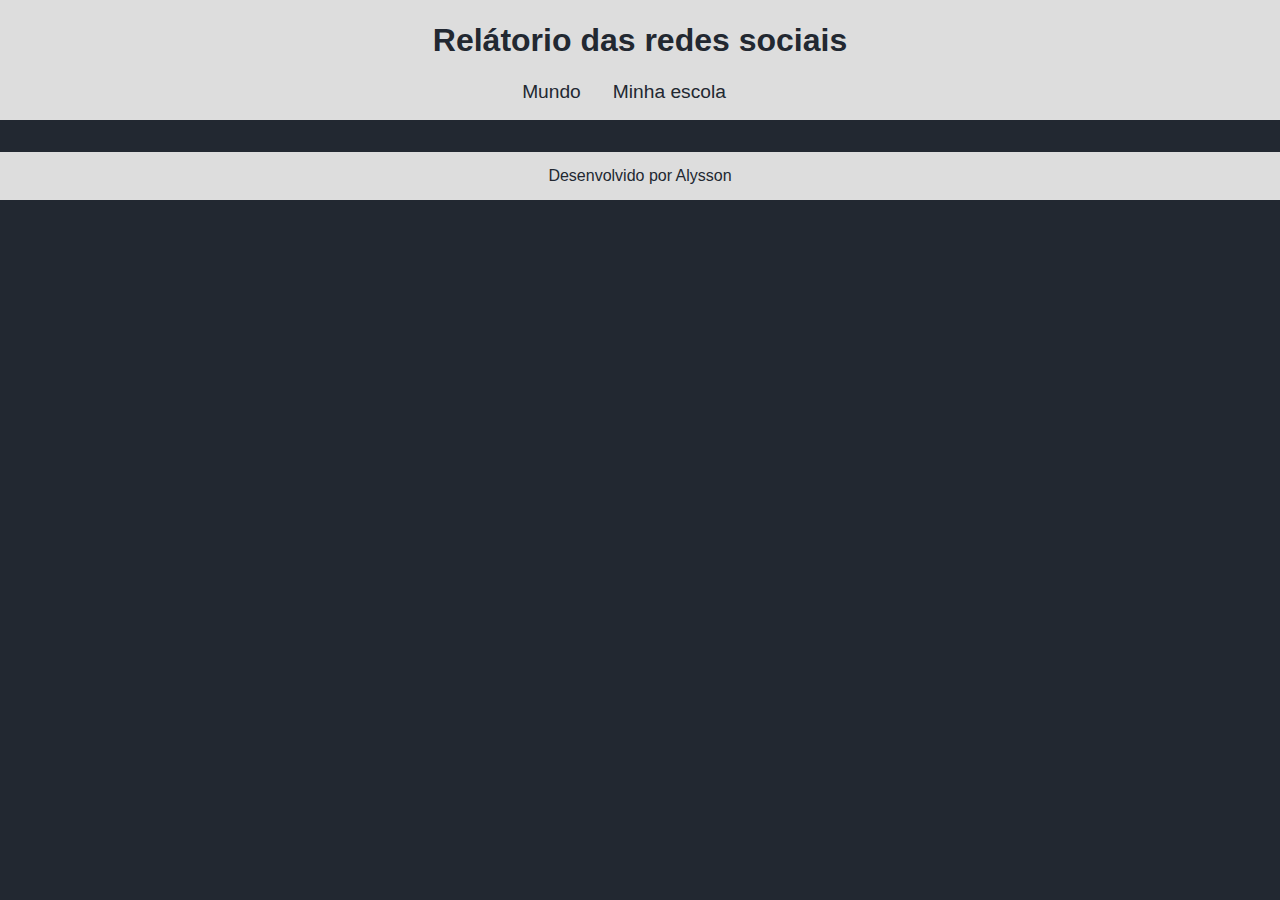
==== index.html @ 262396e7 "Add files via upload" ====
<!DOCTYPE html>
<html lang="pt-br">
<head>
    <meta charset="UTF-8">
    <meta http-equiv="X-UA-Compatible" content="IE=edge">
    <meta name="viewport" content="width=device-width, initial-scale=1.0">
    <title>Redes sociais</title>
    <link rel="stylesheet" href="style.css">
    <script src="https://cdn.plot.ly/plotly-2.27.0.min.js" charset="utf-8"></script>
</head>
<body>
    <header>
        <h1>Relátorio das redes sociais</h1>
        <nav>
            <a href="index.html">Mundo</a>
            <a href="#">Minha escola</a>
        </nav>
    </header>
    <main class="graicos-section">
        <section id="graficos-container" class="graicos-container">
            <!-- crie os gráficos aqui -->
        </section>
    </main>
    <footer>
        <p>Desenvolvido por Alysson</p>
    </footer>
    <script type="module" src="graficos/informacoesGlobais.js"></script>
    <script type="module" src="graficos/quantidadeUsuarios.js"></script>
</body>
</html>
---- style.css ----
@import url('https://fonts.googleapis.com/css2?family=Nunito:ital,wght@0,200..1000;1,200..1000&display=swap');

:root {
    --bg-color: #222831;
    --primary-color: #DDDDDD;
    --secondary-color: #F05454;
    --font: "Nunito Sans", sans-serif;
}

body {
    background-color: var(--bg-color);
    color: var(--primary-color);
    font-family: var(--font);
    height: 100vh;
    margin: 0;
}

header {
    background-color: var(--primary-color);
    text-align: center;
    padding: 1px;
}

h1 {
    font-size: 2rem;
    color: var(--bg-color);
    font-weight: 700;
}

nav {
    display: flex;
    justify-content: center;
    font-weight: 400;
}

nav a {
    text-decoration: none;
    color: var(--bg-color);
    margin: 0 2rem 1rem 0rem;
    font-size: 1.2rem;
}

nav a:hover {
    text-decoration: underline;
    transform: scale(0.90);
    transition: transform 0.1s;
}

.graficos-container {
    margin: 5rem;
}

.graficos-container__texto {
    font-size: 1.3rem;
    text-align: center;
    padding: 2rem;
    border: var(--secondary-color) solid 2px;
}

span {
    font-weight: bold;
    color: var(--secondary-color);
}

footer {
    display: flex;
    align-items: center;
    justify-content: center;
    background-color: var(--primary-color);
    color: var(--bg-color);
    width: 100%;
    height: 3rem;
    margin-top: 2rem;
}
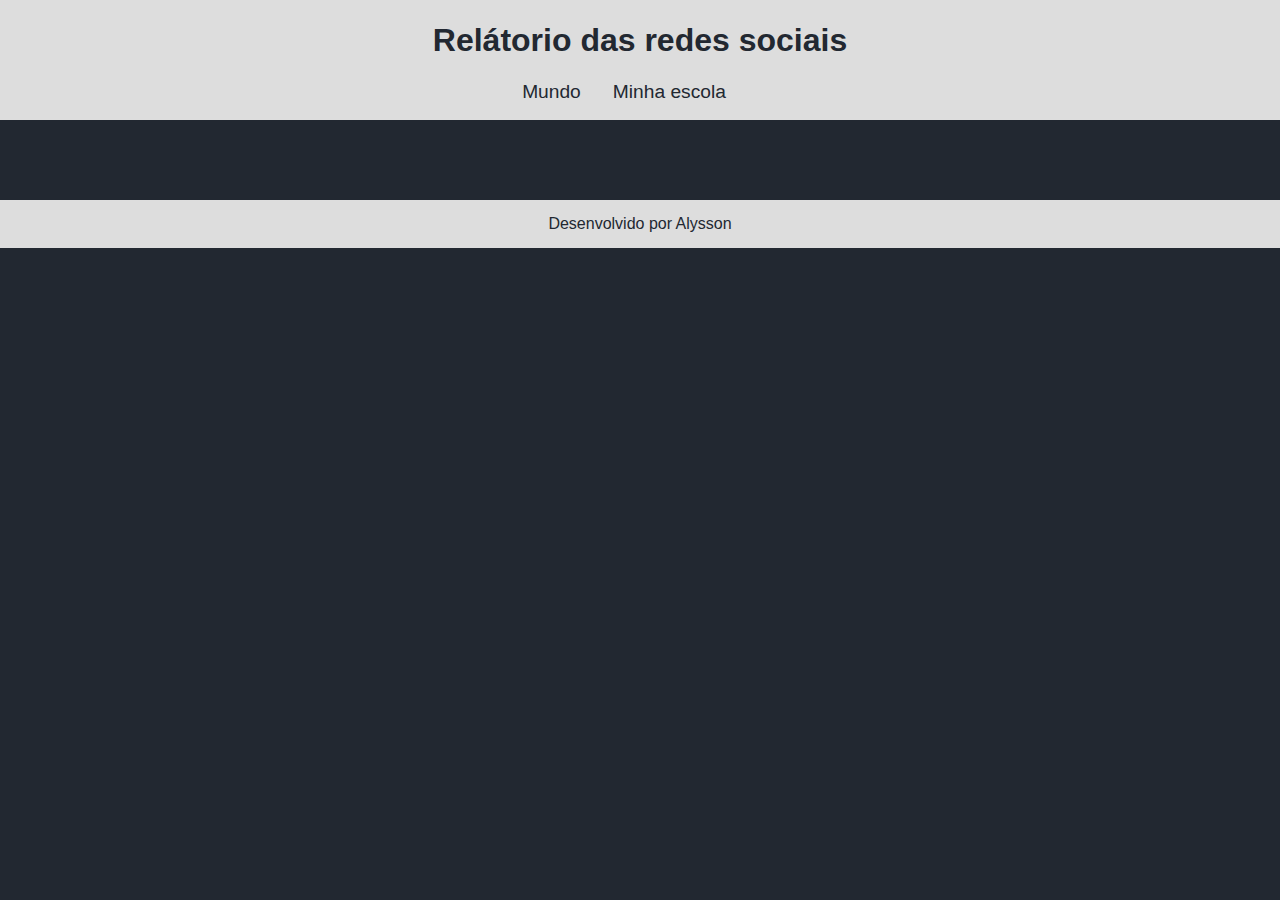
==== commit 0ed312ff: "Add files via upload" ====
--- a/index.html
+++ b/index.html
@@ -16,14 +16,15 @@
             <a href="#">Minha escola</a>
         </nav>
     </header>
-    <main class="graicos-section">
-        <section id="graficos-container" class="graicos-container">
+    <main class="graficos-section">
+        <section id="graficos-container" class="graficos-container">
             <!-- crie os gráficos aqui -->
         </section>
     </main>
     <footer>
         <p>Desenvolvido por Alysson</p>
     </footer>
+    <script type="module" src="graficos/common.js"></script>
     <script type="module" src="graficos/informacoesGlobais.js"></script>
     <script type="module" src="graficos/quantidadeUsuarios.js"></script>
 </body>
--- a/style.css
+++ b/style.css
@@ -46,6 +46,10 @@
     transition: transform 0.1s;
 }
 
+.grafico {
+    margin-top: 3rem;
+}
+
 .graficos-container {
     margin: 5rem;
 }
